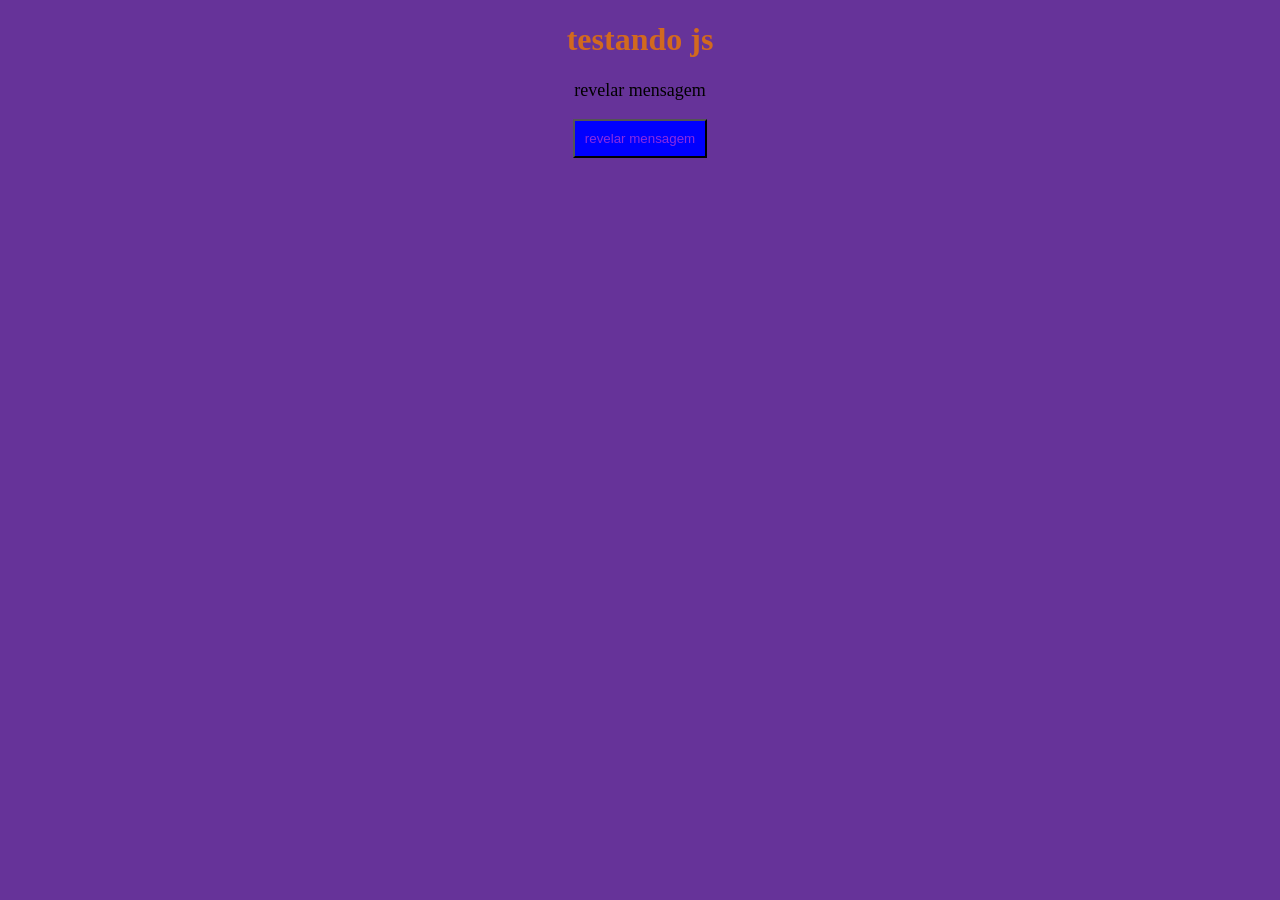
==== index.html @ f9b310e5 "Add files via upload" ====
<!DOCTYPE HTML>
<html lang="pt-br">
<head>
    <meta charset="UTF-8">
    <meta name="viewport" content="width=device-width, initial-scale=1.0">
    <title>Mensagem secreta</title>
        <link rel="stylesheet" href="style.css">
</head>
<body>
    <h1>testando js</h1>
    <p id="Mensagem">revelar mensagem</p>
    <button onclick="revelarM">revelar mensagem</button>
    <scriptjs></scriptjs>
</body>
</html>
---- style.css ----
body{
    background-color:rebeccapurple ;
    font-family: Arial sans-serif;
    text-align: center ;
}
h1{
    color: chocolate;
}
p{
    font-size: large;
}

button {
    background-color: blue;
    color: blueviolet;
    padding: 10px;
}
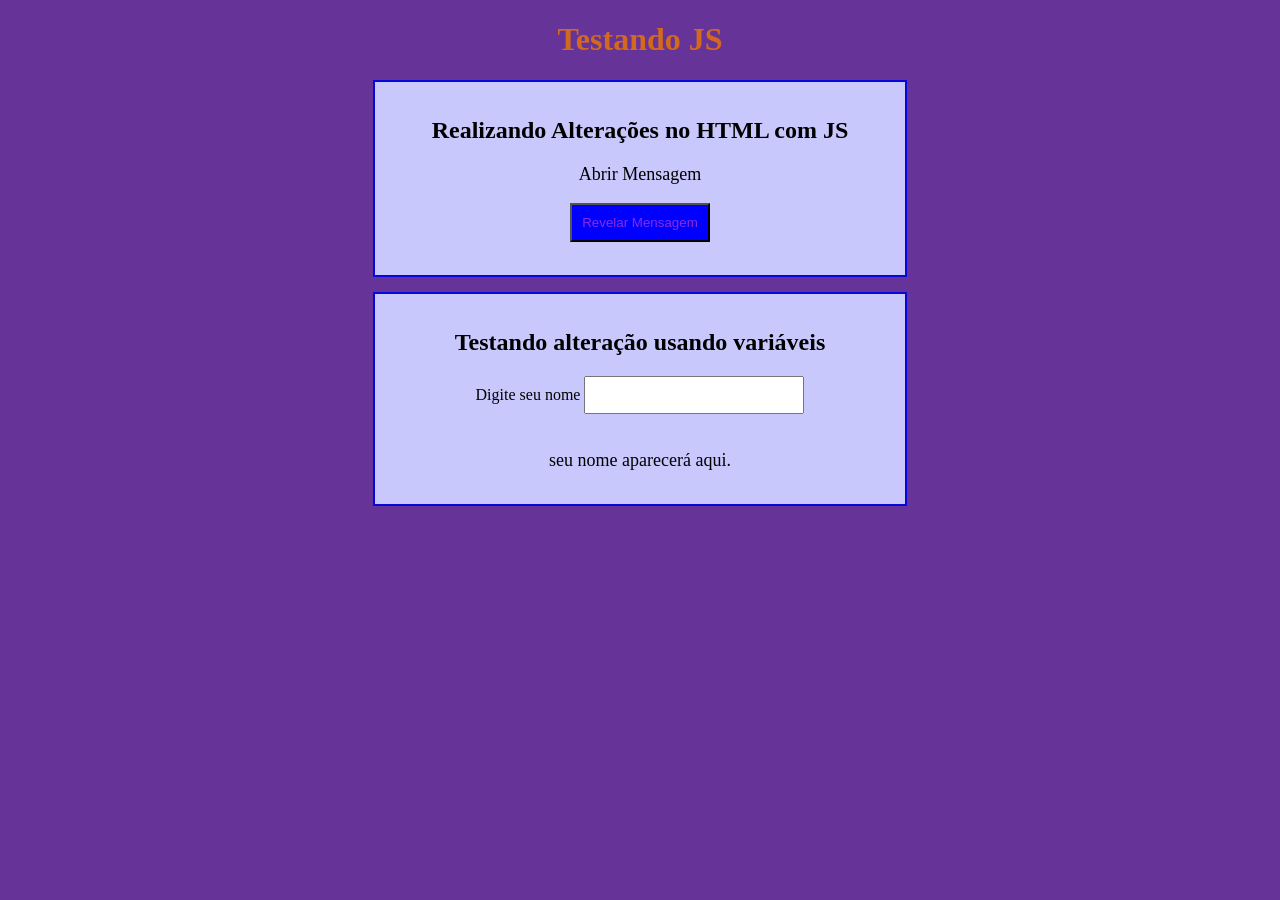
==== commit 5ac9b785: "Update index.html" ====
--- a/index.html
+++ b/index.html
@@ -7,9 +7,23 @@
         <link rel="stylesheet" href="style.css">
 </head>
 <body>
-    <h1>testando js</h1>
-    <p id="Mensagem">revelar mensagem</p>
-    <button onclick="revelarM">revelar mensagem</button>
-    <scriptjs></scriptjs>
+    <h1>Testando JS</h1>
+    <div class="bloco">
+        <h2>Realizando Alterações no HTML com JS</h2>
+    <p id="Mensagem">Abrir Mensagem </p>
+    <button onclick="revelarMensagem()">Revelar Mensagem</button>
+    <br> <br>
+    </div>
+
+    <div class="bloco">
+        <h2>Testando alteração usando variáveis</h2>
+        <label for="nomeUsuario">Digite seu nome</label>
+        <input type="text" id="nomeUsuario">
+        <br><br>
+
+        <p id="resultadonome">seu nome aparecerá aqui.</p>
+    </div>
+
+    <script src="script.js"></script>
 </body>
-</html>+</html>
--- a/style.css
+++ b/style.css
@@ -14,4 +14,17 @@
     background-color: blue;
     color: blueviolet;
     padding: 10px;
-}+}
+
+.bloco{
+    width: 500px;
+    border: 2px solid rgb(7, 7, 219);
+    background-color: rgb(200, 200, 253);
+    padding: 15px;
+    margin: 15px auto;
+}
+
+input{
+    padding: 8px;
+    font-size: 16px;
+}
